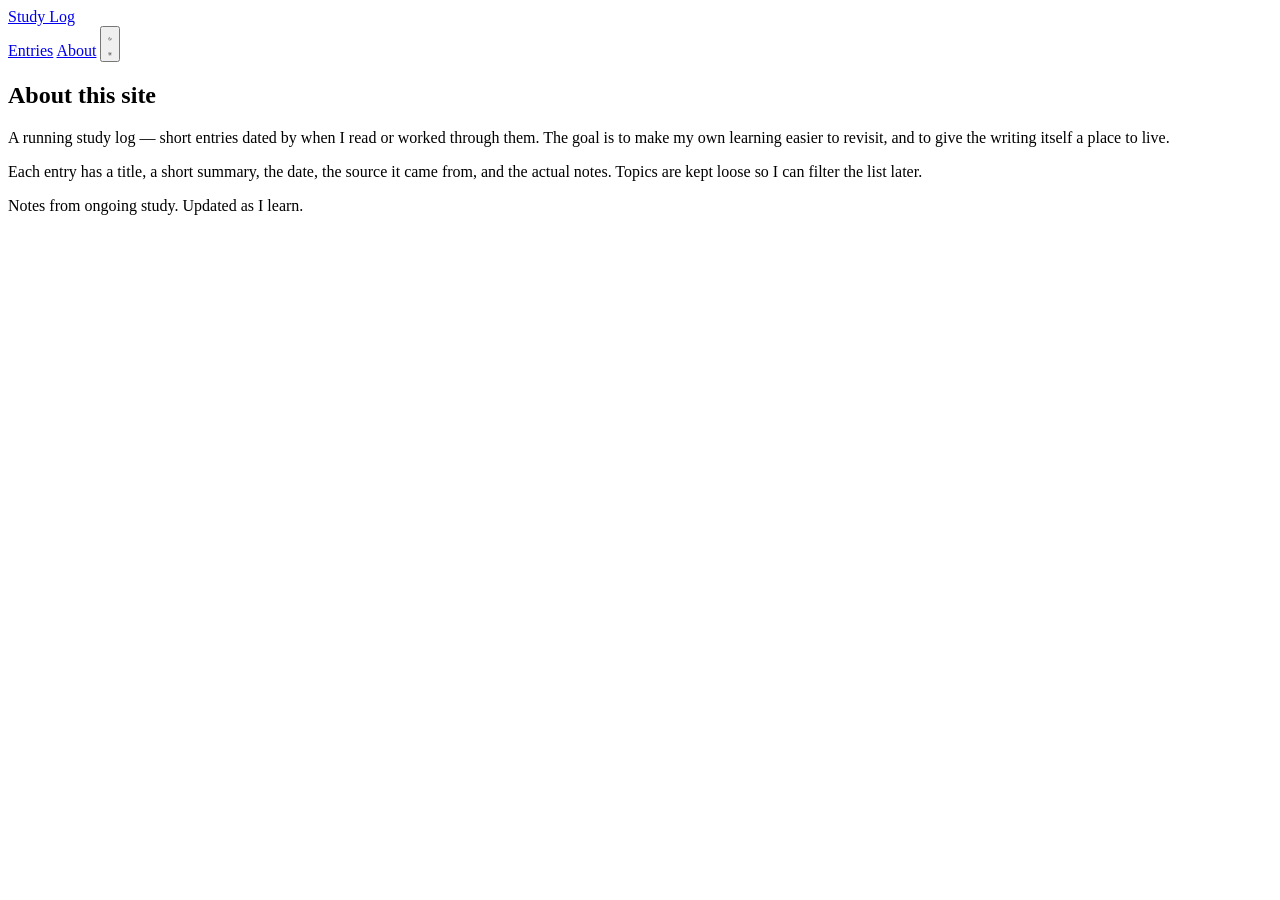
==== about/index.html @ 22df4b0d "auto deployment updates" ====
<!DOCTYPE html><html lang="en"> <head><meta charset="utf-8"><meta name="viewport" content="width=device-width"><link rel="icon" type="image/svg+xml" href="/mx-study-log/favicon.svg"><link rel="icon" href="/mx-study-log/favicon.ico"><meta name="generator" content="Astro v6.3.1"><meta name="description" content="What this site is for."><title>About — Study Log</title><script>
      // Pre-paint theme application — must run before first render to avoid FOUC
      (function () {
        const stored = localStorage.getItem('mx-study-log-theme');
        const useDark =
          stored === 'dark' ||
          (!stored && window.matchMedia('(prefers-color-scheme: dark)').matches);
        if (useDark) document.documentElement.classList.add('dark');
      })();
    </script><link rel="stylesheet" href="/mx-study-log/_astro/main.igFVaoRi.css"></head> <body class="min-h-screen bg-background text-foreground antialiased"> <header class="border-b border-border"> <div class="mx-auto flex max-w-3xl items-center justify-between px-6 py-5"> <a href="/mx-study-log" class="text-base font-semibold tracking-tight hover:opacity-80"> Study Log </a> <nav class="flex items-center gap-5 text-sm text-muted-foreground"> <a href="/mx-study-log" class="hover:text-foreground">Entries</a> <a href="/mx-study-log/about" class="hover:text-foreground">About</a> <button id="theme-toggle" type="button" aria-label="Toggle theme" class="flex h-8 w-8 items-center justify-center rounded-md hover:text-foreground"> <svg class="h-4 w-4 dark:hidden" viewBox="0 0 24 24" fill="none" stroke="currentColor" stroke-width="2" stroke-linecap="round" stroke-linejoin="round" aria-hidden="true"> <path d="M21 12.79A9 9 0 1 1 11.21 3 7 7 0 0 0 21 12.79z"></path> </svg> <svg class="hidden h-4 w-4 dark:block" viewBox="0 0 24 24" fill="none" stroke="currentColor" stroke-width="2" stroke-linecap="round" stroke-linejoin="round" aria-hidden="true"> <circle cx="12" cy="12" r="4"></circle> <path d="M12 2v2"></path> <path d="M12 20v2"></path> <path d="m4.93 4.93 1.41 1.41"></path> <path d="m17.66 17.66 1.41 1.41"></path> <path d="M2 12h2"></path> <path d="M20 12h2"></path> <path d="m6.34 17.66-1.41 1.41"></path> <path d="m19.07 4.93-1.41 1.41"></path> </svg> </button> </nav> </div> </header> <main class="mx-auto max-w-3xl px-6 py-12">  <article class="prose prose-neutral max-w-none dark:prose-invert"> <h1>About this site</h1> <p>
A running study log — short entries dated by when I read or worked
      through them. The goal is to make my own learning easier to revisit, and
      to give the writing itself a place to live.
</p> <p>
Each entry has a title, a short summary, the date, the source it came
      from, and the actual notes. Topics are kept loose so I can filter the
      list later.
</p> </article>  </main> <footer class="mt-16 border-t border-border"> <div class="mx-auto max-w-3xl px-6 py-8 text-sm text-muted-foreground">
Notes from ongoing study. Updated as I learn.
</div> </footer> <script>
      (function () {
        const KEY = 'mx-study-log-theme';
        const root = document.documentElement;
        const toggle = document.getElementById('theme-toggle');
        if (!toggle) return;
        toggle.addEventListener('click', function () {
          root.classList.toggle('dark');
          localStorage.setItem(KEY, root.classList.contains('dark') ? 'dark' : 'light');
        });
      })();
    </script> </body> </html>
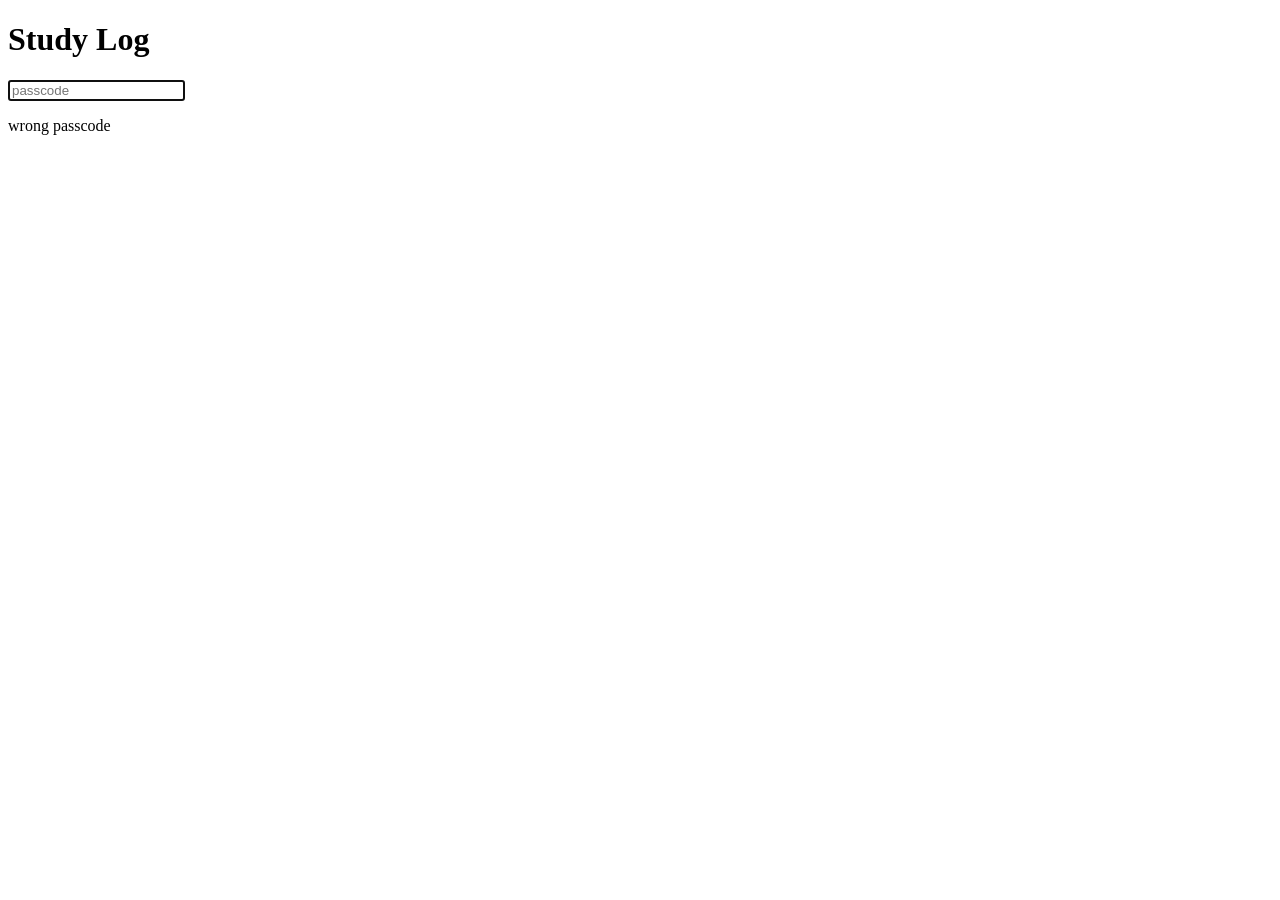
==== commit 7eaae1df: "auto deployment updates" ====
--- a/about/index.html
+++ b/about/index.html
@@ -7,7 +7,7 @@
           (!stored && window.matchMedia('(prefers-color-scheme: dark)').matches);
         if (useDark) document.documentElement.classList.add('dark');
       })();
-    </script><link rel="stylesheet" href="/mx-study-log/_astro/main.igFVaoRi.css"></head> <body class="min-h-screen bg-background text-foreground antialiased"> <header class="border-b border-border"> <div class="mx-auto flex max-w-3xl items-center justify-between px-6 py-5"> <a href="/mx-study-log" class="text-base font-semibold tracking-tight hover:opacity-80"> Study Log </a> <nav class="flex items-center gap-5 text-sm text-muted-foreground"> <a href="/mx-study-log" class="hover:text-foreground">Entries</a> <a href="/mx-study-log/about" class="hover:text-foreground">About</a> <button id="theme-toggle" type="button" aria-label="Toggle theme" class="flex h-8 w-8 items-center justify-center rounded-md hover:text-foreground"> <svg class="h-4 w-4 dark:hidden" viewBox="0 0 24 24" fill="none" stroke="currentColor" stroke-width="2" stroke-linecap="round" stroke-linejoin="round" aria-hidden="true"> <path d="M21 12.79A9 9 0 1 1 11.21 3 7 7 0 0 0 21 12.79z"></path> </svg> <svg class="hidden h-4 w-4 dark:block" viewBox="0 0 24 24" fill="none" stroke="currentColor" stroke-width="2" stroke-linecap="round" stroke-linejoin="round" aria-hidden="true"> <circle cx="12" cy="12" r="4"></circle> <path d="M12 2v2"></path> <path d="M12 20v2"></path> <path d="m4.93 4.93 1.41 1.41"></path> <path d="m17.66 17.66 1.41 1.41"></path> <path d="M2 12h2"></path> <path d="M20 12h2"></path> <path d="m6.34 17.66-1.41 1.41"></path> <path d="m19.07 4.93-1.41 1.41"></path> </svg> </button> </nav> </div> </header> <main class="mx-auto max-w-3xl px-6 py-12">  <article class="prose prose-neutral max-w-none dark:prose-invert"> <h1>About this site</h1> <p>
+    </script><link rel="stylesheet" href="/mx-study-log/_astro/main.CUlbYwkZ.css"></head> <body class="min-h-screen bg-background text-foreground antialiased"> <div id="gate" class="flex min-h-screen items-center justify-center px-6"> <div class="text-center"> <h1 class="mb-4 text-base font-semibold tracking-tight">Study Log</h1> <input id="pass" type="password" placeholder="passcode" autocomplete="off" autofocus class="rounded-md border border-border bg-card px-4 py-2 text-center text-sm text-foreground outline-none focus:border-muted-foreground"> <p id="pass-err" class="mt-2 hidden text-xs text-red-500">wrong passcode</p> </div> </div> <div id="content" style="display:none;"> <header class="border-b border-border"> <div class="mx-auto flex max-w-3xl items-center justify-between px-6 py-5"> <a href="/mx-study-log" class="text-base font-semibold tracking-tight hover:opacity-80"> Study Log </a> <nav class="flex items-center gap-5 text-sm text-muted-foreground"> <a href="/mx-study-log" class="hover:text-foreground">Entries</a> <a href="/mx-study-log/about" class="hover:text-foreground">About</a> <button id="theme-toggle" type="button" aria-label="Toggle theme" class="flex h-8 w-8 items-center justify-center rounded-md hover:text-foreground"> <svg class="h-4 w-4 dark:hidden" viewBox="0 0 24 24" fill="none" stroke="currentColor" stroke-width="2" stroke-linecap="round" stroke-linejoin="round" aria-hidden="true"> <path d="M21 12.79A9 9 0 1 1 11.21 3 7 7 0 0 0 21 12.79z"></path> </svg> <svg class="hidden h-4 w-4 dark:block" viewBox="0 0 24 24" fill="none" stroke="currentColor" stroke-width="2" stroke-linecap="round" stroke-linejoin="round" aria-hidden="true"> <circle cx="12" cy="12" r="4"></circle> <path d="M12 2v2"></path> <path d="M12 20v2"></path> <path d="m4.93 4.93 1.41 1.41"></path> <path d="m17.66 17.66 1.41 1.41"></path> <path d="M2 12h2"></path> <path d="M20 12h2"></path> <path d="m6.34 17.66-1.41 1.41"></path> <path d="m19.07 4.93-1.41 1.41"></path> </svg> </button> </nav> </div> </header> <main class="mx-auto max-w-3xl px-6 py-12">  <article class="prose prose-neutral max-w-none dark:prose-invert"> <h1>About this site</h1> <p>
 A running study log — short entries dated by when I read or worked
       through them. The goal is to make my own learning easier to revisit, and
       to give the writing itself a place to live.
@@ -17,7 +17,30 @@
       list later.
 </p> </article>  </main> <footer class="mt-16 border-t border-border"> <div class="mx-auto max-w-3xl px-6 py-8 text-sm text-muted-foreground">
 Notes from ongoing study. Updated as I learn.
-</div> </footer> <script>
+</div> </footer> </div> <script>
+      (function () {
+        const PASS = 'eitaaio';
+        const KEY = 'mx-study-log-pass';
+        const gate = document.getElementById('gate');
+        const content = document.getElementById('content');
+        const input = document.getElementById('pass');
+        const err = document.getElementById('pass-err');
+        function unlock() {
+          gate.style.display = 'none';
+          content.style.display = 'block';
+        }
+        if (sessionStorage.getItem(KEY) === PASS) unlock();
+        input.addEventListener('keydown', function (e) {
+          if (e.key !== 'Enter') return;
+          if (this.value === PASS) {
+            sessionStorage.setItem(KEY, PASS);
+            unlock();
+          } else {
+            err.style.display = 'block';
+            this.value = '';
+          }
+        });
+      })();
       (function () {
         const KEY = 'mx-study-log-theme';
         const root = document.documentElement;
